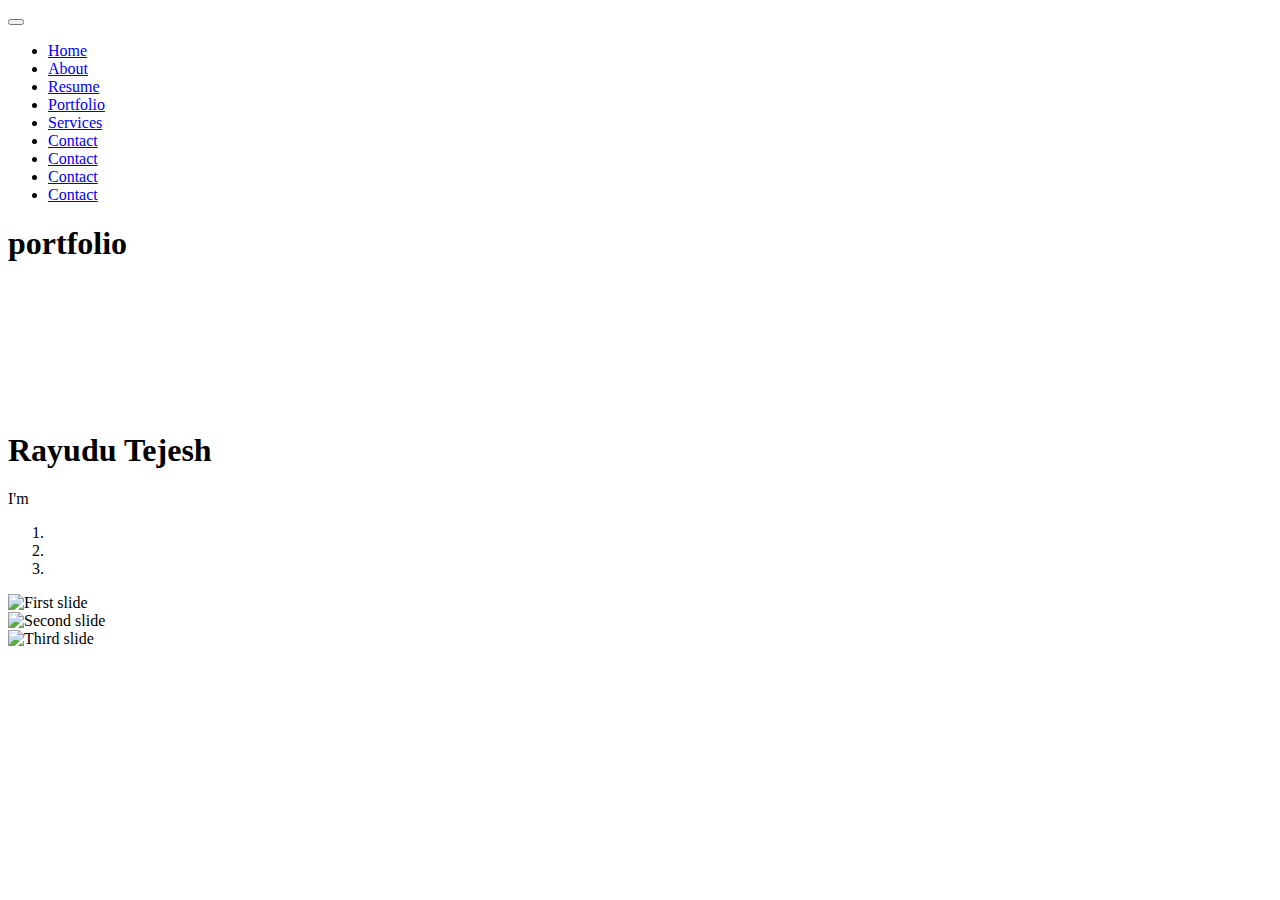
==== index.html @ 9ff46da3 "Update index.html" ====
<!DOCTYPE html>
<html lang="en">

<head>
  <meta charset="utf-8">
  <meta content="width=device-width, initial-scale=1.0" name="viewport">

  <title>MyResume Bootstrap Template - Index</title>
  <meta content="" name="descriptison">
  <meta content="" name="keywords">

  <!-- Favicons -->
  <link href="assets/img/favicon.png" rel="icon">
  <link href="assets/img/apple-touch-icon.png" rel="apple-touch-icon">

  <!-- Google Fonts -->
  <link href="https://fonts.googleapis.com/css?family=Open+Sans:300,300i,400,400i,600,600i,700,700i|Raleway:300,300i,400,400i,500,500i,600,600i,700,700i|Poppins:300,300i,400,400i,500,500i,600,600i,700,700i" rel="stylesheet">

  <!-- Vendor CSS Files -->
  <link href="assets/vendor/bootstrap/css/bootstrap.min.css" rel="stylesheet">
  <link href="assets/vendor/icofont/icofont.min.css" rel="stylesheet">
  <link href="assets/vendor/boxicons/css/boxicons.min.css" rel="stylesheet">
  <link href="assets/vendor/venobox/venobox.css" rel="stylesheet">
  <link href="assets/vendor/owl.carousel/assets/owl.carousel.min.css" rel="stylesheet">
  <link href="assets/vendor/aos/aos.css" rel="stylesheet">
  <link href="https://maxcdn.bootstrapcdn.com/font-awesome/4.7.0/css/font-awesome.min.css" rel="stylesheet">
  <!-- Template Main CSS File -->
  <link href="assets/css/style.css" rel="stylesheet">

  <!-- =======================================================
  * Template Name: MyResume - v2.1.0
  * Template URL: https://bootstrapmade.com/free-html-bootstrap-template-my-resume/
  * Author: BootstrapMade.com
  * License: https://bootstrapmade.com/license/
  ======================================================== -->
</head>

<body>

  <!-- ======= Mobile nav toggle button ======= -->
  <button type="button" class="mobile-nav-toggle d-xl-none"><i class="icofont-navigation-menu"></i></button>

  <!-- ======= Header ======= -->
  <header id="header" class="d-flex flex-column justify-content-center">

    <nav class="nav-menu">
      <ul>
        <li class="active"><a href="#hero"><i class="bx bx-home"></i> <span>Home</span></a></li>
        <li><a href="#about"><i class="bx bx-user"></i> <span>About</span></a></li>
        <li><a href="#resume"><i class="bx bx-file-blank"></i> <span>Resume</span></a></li>
        <li><a href="#portfolio"><i class="bx bx-book-content"></i> <span>Portfolio</span></a></li>
        <li><a href="#services"><i class="bx bx-server"></i> <span>Services</span></a></li>
        <li><a href="#contact"><i class="bx bx-envelope"></i> <span>Contact</span></a></li>
        <li><a href="#contact"><i class="bx bx-envelope"></i> <span>Contact</span></a></li>
        <li><a href="#contact"><i class="bx bx-envelope"></i> <span>Contact</span></a></li>
        <li><a href="#contact"><i class="bx bx-envelope"></i> <span>Contact</span></a></li>
      </ul>
    </nav><!-- .nav-menu -->

  </header><!-- End Header -->
 
  <!-- ======= Hero Section ======= -->
  
  <section id="hero" class="d-flex flex-column justify-content-center">
    <div class="logo"><h1>portfolio</h1></div>
    <div class="container" data-aos="zoom-in" data-aos-delay="100">
      <div class="row">
        <div class="col-lg-6" style="padding-top: 10%;" >    
            <h1>Rayudu Tejesh</h1>
           
              <p>I'm <span class="typed" data-typed-items="engineer, Developer, Freelancer, Photographer"></span></p>
              <div class="social-links">
                <a href="#" class="twitter"><i class="bx bxl-twitter"></i></a>
                <a href="#" class="facebook"><i class="bx bxl-facebook"></i></a>
                <a href="#" class="instagram"><i class="bx bxl-instagram"></i></a>
                <a href="#" class="google-plus"><i class="bx bxl-skype"></i></a>
                <a href="#" class="linkedin"><i class="bx bxl-linkedin"></i></a>
              </div>
            
        </div>
        <div class="col-lg-6">
          <div id="carouselExampleIndicators" class="carousel slide" data-ride="carousel">
            <ol class="carousel-indicators">
              <li data-target="#carouselExampleIndicators" data-slide-to="0" class="active"></li>
              <li data-target="#carouselExampleIndicators" data-slide-to="1"></li>
              <li data-target="#carouselExampleIndicators" data-slide-to="2"></li>
            </ol>
            <div class="carousel-inner">
              <div class="carousel-item active">
                <img class="d-block w-100" src="https://source.unsplash.com/random/800x600" alt="First slide">
              </div>
              <div class="carousel-item">
                <img class="d-block w-100" src="https://source.unsplash.com/random/800x600" alt="Second slide">
              </div>
              <div class="carousel-item">
                <img class="d-block w-100" src="https://source.unsplash.com/random/800x600" alt="Third slide">
              </div>
            </div>
            <a class="carousel-control-prev" href="#carouselExampleIndicators" role="button" data-slide="prev">
              <span class="carousel-control-prev-icon" aria-hidden="true"></span>
              <span class="sr-only">Previous</span>
            </a>
            <a class="carousel-control-next" href="#carouselExampleIndicators" role="button" data-slide="next">
              <span class="carousel-control-next-icon" aria-hidden="true"></span>
              <span class="sr-only">Next</span>
            </a>
          </div>

        </div>
      </div>
      </div>
  </section><!-- End Hero -->

 

  <a href="#" class="back-to-top"><i class="bx bx-up-arrow-alt"></i></a>
  <div id="preloader"></div>

  <!-- Vendor JS Files -->
  <script src="assets/vendor/jquery/jquery.min.js"></script>
  <script src="assets/vendor/bootstrap/js/bootstrap.bundle.min.js"></script>
  <script src="assets/vendor/jquery.easing/jquery.easing.min.js"></script>
  <script src="assets/vendor/php-email-form/validate.js"></script>
  <script src="assets/vendor/waypoints/jquery.waypoints.min.js"></script>
  <script src="assets/vendor/counterup/counterup.min.js"></script>
  <script src="assets/vendor/isotope-layout/isotope.pkgd.min.js"></script>
  <script src="assets/vendor/venobox/venobox.min.js"></script>
  <script src="assets/vendor/owl.carousel/owl.carousel.min.js"></script>
  <script src="assets/vendor/typed.js/typed.min.js"></script>
  <script src="assets/vendor/aos/aos.js"></script>


          <!-- Include Multislider -->
          <script src="assets/js/multislider.min.js"></script>
          
            <!-- Template Main JS File -->
            <script src="assets/js/main.js"></script>

</body>

</html>
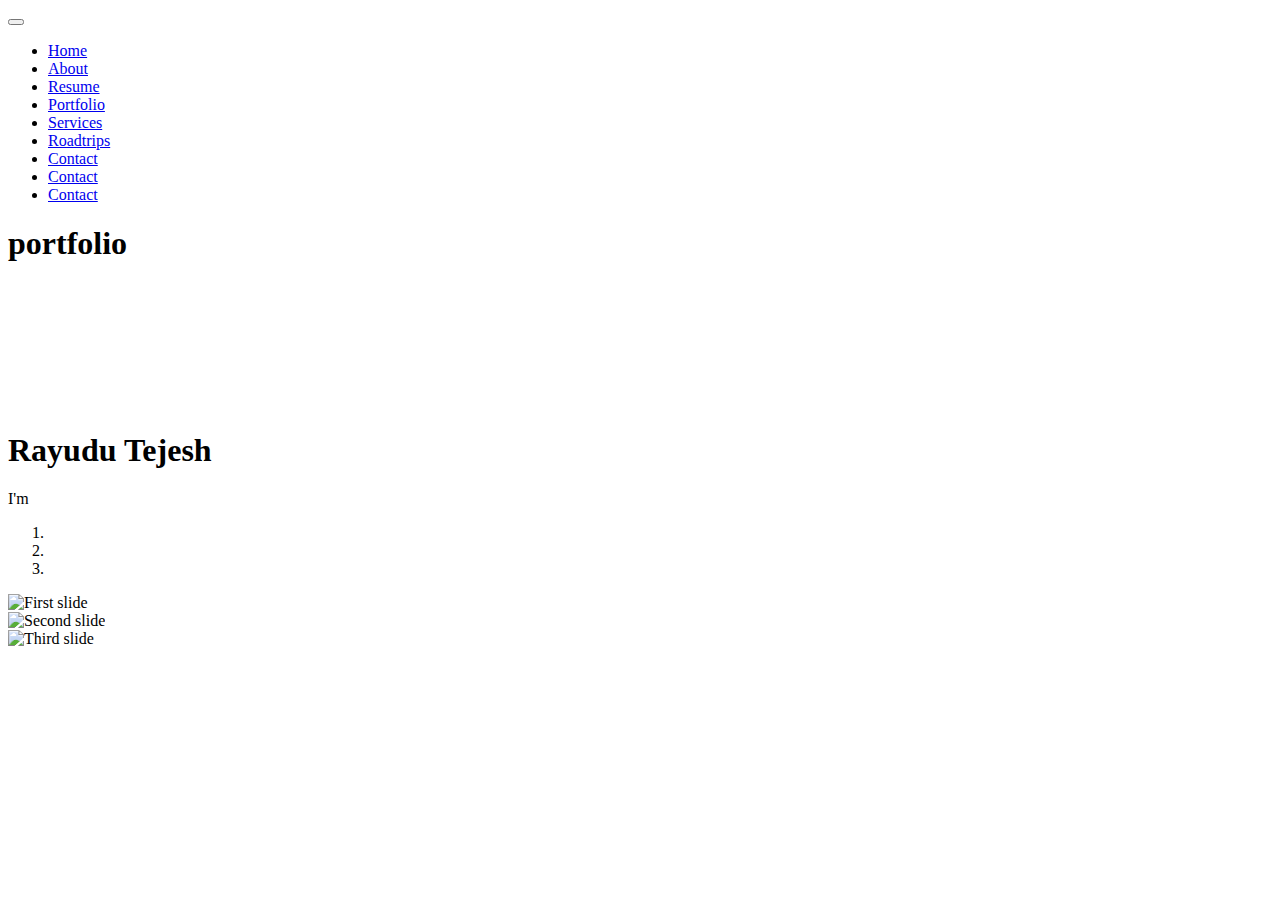
==== commit 3c810fd9: "Update index.html" ====
--- a/index.html
+++ b/index.html
@@ -5,7 +5,7 @@
   <meta charset="utf-8">
   <meta content="width=device-width, initial-scale=1.0" name="viewport">
 
-  <title>MyResume Bootstrap Template - Index</title>
+  <title>Myportfolio - Index</title>
   <meta content="" name="descriptison">
   <meta content="" name="keywords">
 
@@ -26,7 +26,7 @@
   <link href="https://maxcdn.bootstrapcdn.com/font-awesome/4.7.0/css/font-awesome.min.css" rel="stylesheet">
   <!-- Template Main CSS File -->
   <link href="assets/css/style.css" rel="stylesheet">
-
+<link href="assets/css/rt2.css" rel="stylesheet">
   <!-- =======================================================
   * Template Name: MyResume - v2.1.0
   * Template URL: https://bootstrapmade.com/free-html-bootstrap-template-my-resume/
@@ -50,7 +50,7 @@
         <li><a href="#resume"><i class="bx bx-file-blank"></i> <span>Resume</span></a></li>
         <li><a href="#portfolio"><i class="bx bx-book-content"></i> <span>Portfolio</span></a></li>
         <li><a href="#services"><i class="bx bx-server"></i> <span>Services</span></a></li>
-        <li><a href="#contact"><i class="bx bx-envelope"></i> <span>Contact</span></a></li>
+        <li><a href="rt2.html"><i class="bx bx-car"></i> <span>Roadtrips</span></a></li>
         <li><a href="#contact"><i class="bx bx-envelope"></i> <span>Contact</span></a></li>
         <li><a href="#contact"><i class="bx bx-envelope"></i> <span>Contact</span></a></li>
         <li><a href="#contact"><i class="bx bx-envelope"></i> <span>Contact</span></a></li>
@@ -135,6 +135,7 @@
           
             <!-- Template Main JS File -->
             <script src="assets/js/main.js"></script>
+            <script src="assets/js/rt2.js"></script>
 
 </body>
 
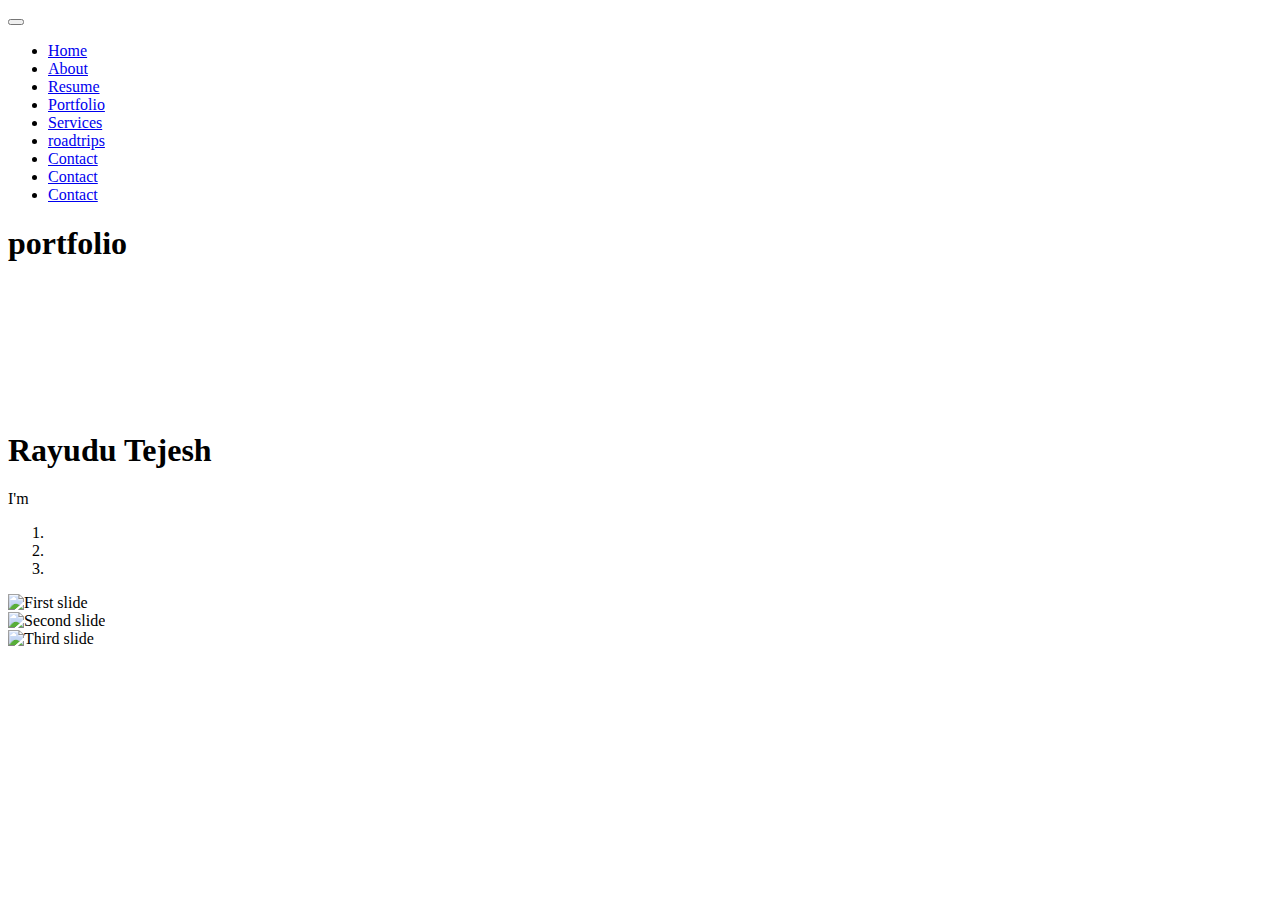
==== commit 49dd5142: "Update index.html" ====
--- a/index.html
+++ b/index.html
@@ -5,7 +5,7 @@
   <meta charset="utf-8">
   <meta content="width=device-width, initial-scale=1.0" name="viewport">
 
-  <title>Myportfolio - Index</title>
+  <title>MyResume Bootstrap Template - Index</title>
   <meta content="" name="descriptison">
   <meta content="" name="keywords">
 
@@ -26,7 +26,7 @@
   <link href="https://maxcdn.bootstrapcdn.com/font-awesome/4.7.0/css/font-awesome.min.css" rel="stylesheet">
   <!-- Template Main CSS File -->
   <link href="assets/css/style.css" rel="stylesheet">
-<link href="assets/css/rt2.css" rel="stylesheet">
+
   <!-- =======================================================
   * Template Name: MyResume - v2.1.0
   * Template URL: https://bootstrapmade.com/free-html-bootstrap-template-my-resume/
@@ -50,7 +50,7 @@
         <li><a href="#resume"><i class="bx bx-file-blank"></i> <span>Resume</span></a></li>
         <li><a href="#portfolio"><i class="bx bx-book-content"></i> <span>Portfolio</span></a></li>
         <li><a href="#services"><i class="bx bx-server"></i> <span>Services</span></a></li>
-        <li><a href="rt2.html"><i class="bx bx-car"></i> <span>Roadtrips</span></a></li>
+        <li><a href="rt2.html"><i class="bx bx-car"></i> <span>roadtrips</span></a></li>
         <li><a href="#contact"><i class="bx bx-envelope"></i> <span>Contact</span></a></li>
         <li><a href="#contact"><i class="bx bx-envelope"></i> <span>Contact</span></a></li>
         <li><a href="#contact"><i class="bx bx-envelope"></i> <span>Contact</span></a></li>
@@ -111,8 +111,6 @@
       </div>
   </section><!-- End Hero -->
 
- 
-
   <a href="#" class="back-to-top"><i class="bx bx-up-arrow-alt"></i></a>
   <div id="preloader"></div>
 
@@ -135,7 +133,6 @@
           
             <!-- Template Main JS File -->
             <script src="assets/js/main.js"></script>
-            <script src="assets/js/rt2.js"></script>
 
 </body>
 
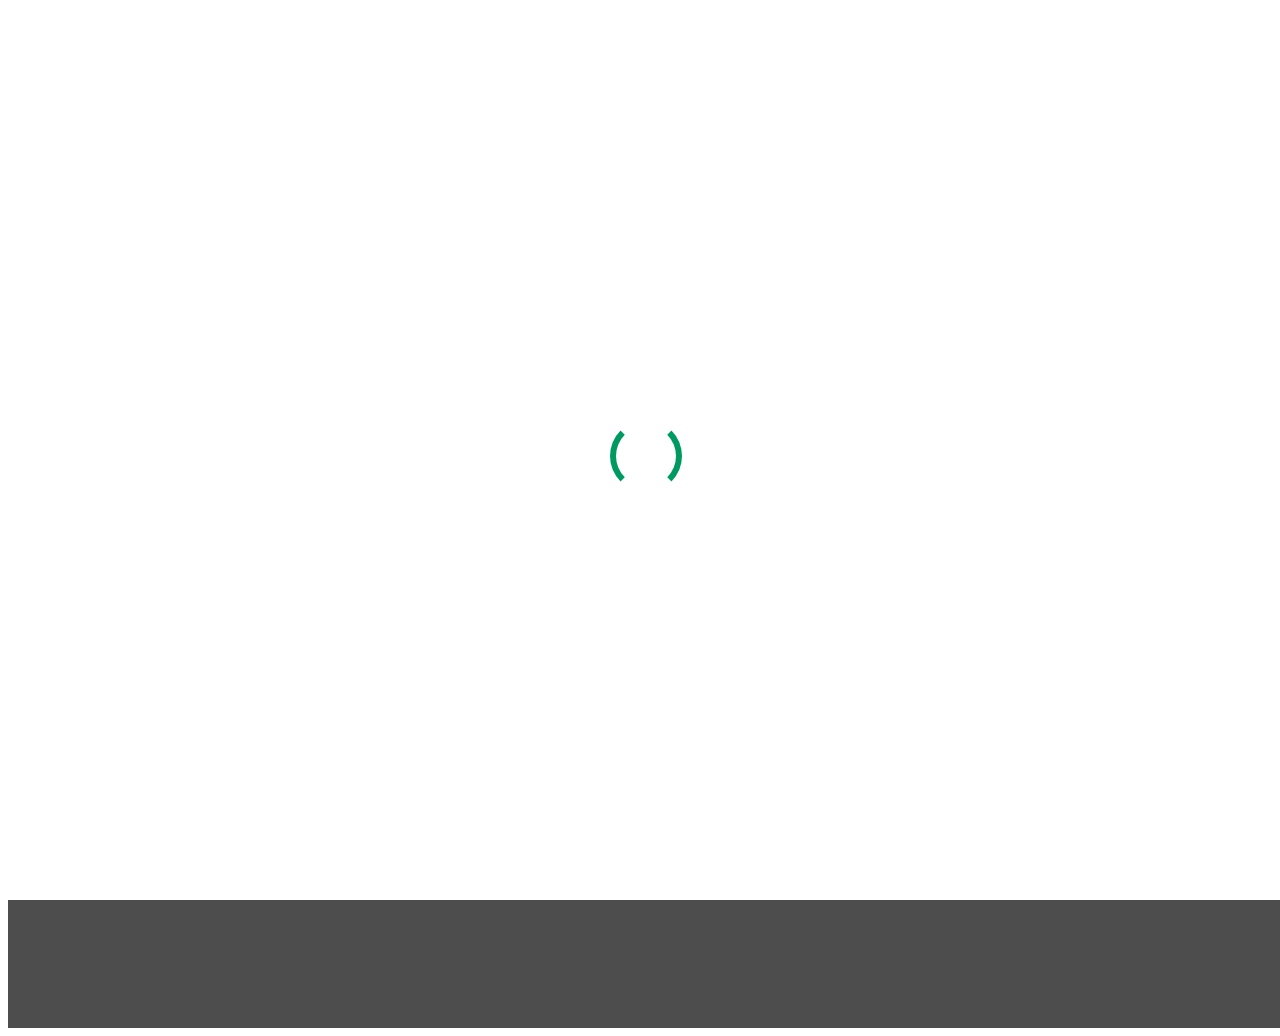
==== commit 9387e426: "Update index.html" ====
--- a/index.html
+++ b/index.html
@@ -61,14 +61,14 @@
  
   <!-- ======= Hero Section ======= -->
   
-  <section id="hero" class="d-flex flex-column justify-content-center">
+  <section id="hero"  style=" background: url(portfolio.jpg);background-size: cover; background-position: center;"class="d-flex flex-column justify-content-center">
     <div class="logo"><h1>portfolio</h1></div>
     <div class="container" data-aos="zoom-in" data-aos-delay="100">
       <div class="row">
         <div class="col-lg-6" style="padding-top: 10%;" >    
             <h1>Rayudu Tejesh</h1>
            
-              <p>I'm <span class="typed" data-typed-items="engineer, Developer, Freelancer, Photographer"></span></p>
+              <p>I'm <span class="typed" data-typed-items="Engineer, Developer, Freelancer"></span></p>
               <div class="social-links">
                 <a href="#" class="twitter"><i class="bx bxl-twitter"></i></a>
                 <a href="#" class="facebook"><i class="bx bxl-facebook"></i></a>
--- a/assets/css/style.css
+++ b/assets/css/style.css
@@ -0,0 +1,1301 @@
+/**
+* Template Name: MyResume - v2.1.0
+* Template URL: https://bootstrapmade.com/free-html-bootstrap-template-my-resume/
+* Author: BootstrapMade.com
+* License: https://bootstrapmade.com/license/
+*/
+
+/*--------------------------------------------------------------
+# General
+--------------------------------------------------------------*/
+
+body {
+  font-family: "Open Sans", sans-serif;
+  color: #272829;
+}
+
+a {
+  color: #009961;
+}
+
+a:hover {
+  color: #067ded;
+  text-decoration: none;
+}
+
+h1, h2, h3, h4, h5, h6 {
+  font-family: "Raleway", sans-serif;
+}
+
+/*--------------------------------------------------------------
+# Back to top button
+--------------------------------------------------------------*/
+.back-to-top {
+  position: fixed;
+  display: none;
+  width: 40px;
+  height: 40px;
+  border-radius: 50px;
+  right: 15px;
+  bottom: 15px;
+  background: #009961;
+  color: #fff;
+  transition: display 0.5s ease-in-out;
+  z-index: 99999;
+}
+
+.back-to-top i {
+  font-size: 24px;
+  position: absolute;
+  top: 7px;
+  left: 8px;
+}
+
+.back-to-top:hover {
+  color: #fff;
+  background: #0678e3;
+  transition: background 0.2s ease-in-out;
+}
+
+/*--------------------------------------------------------------
+# Preloader
+--------------------------------------------------------------*/
+#preloader {
+  position: fixed;
+  top: 0;
+  left: 0;
+  right: 0;
+  bottom: 0;
+  z-index: 9999;
+  overflow: hidden;
+  background: #fff;
+}
+
+#preloader:before {
+  content: "";
+  position: fixed;
+  top: calc(50% - 30px);
+  left: calc(50% - 30px);
+  border: 6px solid #009961;
+  border-top-color: #fff;
+  border-bottom-color: #fff;
+  border-radius: 50%;
+  width: 60px;
+  height: 60px;
+  -webkit-animation: animate-preloader 1s linear infinite;
+  animation: animate-preloader 1s linear infinite;
+}
+
+@-webkit-keyframes animate-preloader {
+  0% {
+    transform: rotate(0deg);
+  }
+  100% {
+    transform: rotate(360deg);
+  }
+}
+
+@keyframes animate-preloader {
+  0% {
+    transform: rotate(0deg);
+  }
+  100% {
+    transform: rotate(360deg);
+  }
+}
+
+/*--------------------------------------------------------------
+# Disable aos animation delay on mobile devices
+--------------------------------------------------------------*/
+@media screen and (max-width: 768px) {
+  [data-aos-delay] {
+    transition-delay: 0 !important;
+  }
+}
+
+/*--------------------------------------------------------------
+# Header
+--------------------------------------------------------------*/
+#header {
+  position: fixed;
+  top: 0;
+  left: 0;
+  bottom: 0;
+  z-index: 9997;
+  transition: all 0.5s;
+  padding: 15px;
+  overflow-y: auto;
+
+}
+
+@media (max-width: 992px) {
+  #header {
+    width: 300px;
+    background: #fff;
+    border-right: 1px solid #e6e9ec;
+    left: -300px;
+  }
+}
+
+@media (min-width: 992px) {
+  #main {
+    margin-left: 100px;
+  }
+}
+
+/*--------------------------------------------------------------
+# Navigation Menu
+--------------------------------------------------------------*/
+/* Desktop Navigation */
+.nav-menu * {
+  margin: 0;
+  padding: 0;
+  list-style: none;
+}
+
+.nav-menu > ul > li {
+  position: relative;
+  white-space: nowrap;
+}
+
+.nav-menu a {
+  display: flex;
+  align-items: center;
+  color: #45505b;
+  padding: 10px 18px;
+  margin-bottom: 8px;
+  transition: 0.3s;
+  font-size: 15px;
+  border-radius: 50px;
+  background: #f2f3f5;
+  height: 40px;
+  width: 100%;
+  overflow: hidden;
+  transition: 0.3s;
+}
+
+.nav-menu a i {
+  font-size: 20px;
+}
+
+.nav-menu a span {
+  padding: 0 5px 0 7px;
+  color: #45505b;
+}
+
+@media (min-width: 992px) {
+  .nav-menu a {
+    width: 56px;
+  }
+  .nav-menu a span {
+    display: none;
+    color: #fff;
+  }
+}
+
+.nav-menu a:hover, .nav-menu .active > a, .nav-menu li:hover > a {
+  color: #fff;
+  background: #009961;
+  z-index: 100;
+}
+
+.nav-menu a:hover span, .nav-menu .active > a span, .nav-menu li:hover > a span {
+  color: #fff;
+  z-index: 100;
+}
+
+.nav-menu a:hover, .nav-menu li:hover > a {
+  width: 100%;
+  color: #fff;
+  z-index: 100;
+}
+
+.nav-menu a:hover span, .nav-menu li:hover > a span {
+  display: block;
+  z-index: 100;
+}
+
+/* Mobile Navigation */
+.mobile-nav-toggle {
+  position: fixed;
+  right: 15px;
+  top: 15px;
+  z-index: 9998;
+  border: 0;
+  background: none;
+  font-size: 24px;
+  transition: all 0.4s;
+  outline: none !important;
+  line-height: 1;
+  cursor: pointer;
+  text-align: right;
+}
+
+.mobile-nav-toggle i {
+  color: #45505b;
+}
+
+.mobile-nav-active {
+  overflow: hidden;
+}
+
+.mobile-nav-active #header {
+  left: 0;
+}
+
+.mobile-nav-active .mobile-nav-toggle i {
+  color: #009961;
+}
+
+/*--------------------------------------------------------------
+# Hero Section
+--------------------------------------------------------------*/
+#hero {
+  width: 100%;
+  height: 100vh;
+  background-color: #fff;
+  justify-content: center;
+  
+  background-size: cover;
+  position: relative;
+}
+#hero .col{
+  padding: 17%;
+}
+@media (min-width: 992px) {
+  #hero {
+    padding-left: 160px;
+  }
+}
+
+#hero:before {
+  content: "";
+  background-image: linear-gradient(to right , rgba(0, 0, 0, 0.699), rgba(0, 0, 0, 0.699));
+  background-size: cover;
+  position: absolute;
+
+  bottom: 0;
+  top: 0;
+  left: 0;
+  right: 0;
+}
+
+#hero h1 {
+  margin: 0;
+  font-size: 64px;
+  font-weight: 700;
+  line-height: 56px;
+  color: #ffffff;
+}
+
+#hero p {
+  color: #ffffff;
+  margin: 15px 0 0 0;
+  font-size: 26px;
+  font-family: "Poppins", sans-serif;
+}
+
+#hero p span {
+  color: #009961;
+  letter-spacing: 1px;
+}
+
+#hero .social-links {
+  margin-top: 30px;
+}
+
+#hero .social-links a {
+  font-size: 24px;
+  display: inline-block;
+  color: #ffffff;
+  line-height: 1;
+  margin-right: 20px;
+  transition: 0.3s;
+}
+
+#hero .social-links a:hover {
+  color: #009961;
+}
+
+@media (max-width: 992px) {
+  #hero {
+    text-align: center;
+  }
+  #hero h1 {
+    font-size: 32px;
+    line-height: 36px;
+  }
+  #hero p {
+    margin-top: 10px;
+    font-size: 20px;
+    line-height: 24px;
+  }
+}
+
+/*--------------------------------------------------------------
+# Sections General
+--------------------------------------------------------------*/
+section {
+  padding: 60px 0;
+  overflow: hidden;
+}
+
+.section-title {
+  text-align: center;
+  padding-bottom: 30px;
+}
+
+.section-title h2 {
+  font-size: 32px;
+  font-weight: bold;
+  text-transform: uppercase;
+  margin-bottom: 20px;
+  padding-bottom: 20px;
+  position: relative;
+  color: #45505b;
+}
+
+.section-title h2::before {
+  content: '';
+  position: absolute;
+  display: block;
+  width: 120px;
+  height: 1px;
+  background: #ddd;
+  bottom: 1px;
+  left: calc(50% - 60px);
+}
+
+.section-title h2::after {
+  content: '';
+  position: absolute;
+  display: block;
+  width: 40px;
+  height: 3px;
+  background: #009961;
+  bottom: 0;
+  left: calc(50% - 20px);
+}
+
+.section-title p {
+  margin-bottom: 0;
+}
+
+/*--------------------------------------------------------------
+# About
+--------------------------------------------------------------*/
+.about .content h3 {
+  font-weight: 700;
+  font-size: 26px;
+  color: #728394;
+}
+
+.about .content ul {
+  list-style: none;
+  padding: 0;
+}
+
+.about .content ul li {
+  padding-bottom: 10px;
+}
+
+.about .content ul i {
+  font-size: 20px;
+  padding-right: 2px;
+  color: #009961;
+}
+
+.about .content p:last-child {
+  margin-bottom: 0;
+}
+
+/*--------------------------------------------------------------
+# Facts
+--------------------------------------------------------------*/
+.facts .count-box {
+  padding: 30px 30px 25px 30px;
+  margin-top: 30px;
+  width: 100%;
+  position: relative;
+  text-align: center;
+  background: #fff;
+}
+
+.facts .count-box i {
+  position: absolute;
+  top: -25px;
+  left: 50%;
+  transform: translateX(-50%);
+  font-size: 24px;
+  background: #009961;
+  padding: 12px;
+  color: #fff;
+  border-radius: 50px;
+}
+
+.facts .count-box span {
+  font-size: 36px;
+  display: block;
+  font-weight: 600;
+  color: #011426;
+}
+
+.facts .count-box p {
+  padding: 0;
+  margin: 0;
+  font-family: "Raleway", sans-serif;
+  font-size: 14px;
+}
+
+/*--------------------------------------------------------------
+# Akills
+--------------------------------------------------------------*/
+.skills .progress {
+  height: 50px;
+  display: block;
+  background: none;
+}
+
+.skills .progress .skill {
+  padding: 10px 0;
+  margin: 0 0 6px 0;
+  text-transform: uppercase;
+  display: block;
+  font-weight: 600;
+  font-family: "Poppins", sans-serif;
+  color: #45505b;
+}
+
+.skills .progress .skill .val {
+  float: right;
+  font-style: normal;
+}
+
+.skills .progress-bar-wrap {
+  background: #f2f3f5;
+}
+
+.skills .progress-bar {
+  width: 1px;
+  height: 10px;
+  transition: .9s;
+  background-color: #009961;
+}
+
+/*--------------------------------------------------------------
+# Resume
+--------------------------------------------------------------*/
+.resume .resume-title {
+  font-size: 26px;
+  font-weight: 700;
+  margin-top: 20px;
+  margin-bottom: 20px;
+  color: #45505b;
+}
+
+.resume .resume-item {
+  padding: 0 0 20px 20px;
+  margin-top: -2px;
+  border-left: 2px solid #009961;
+  position: relative;
+}
+
+.resume .resume-item h4 {
+  line-height: 18px;
+  font-size: 18px;
+  font-weight: 600;
+  text-transform: uppercase;
+  font-family: "Poppins", sans-serif;
+  color: #009961;
+  margin-bottom: 10px;
+}
+
+.resume .resume-item h5 {
+  font-size: 16px;
+  background: #f7f8f9;
+  padding: 5px 15px;
+  display: inline-block;
+  font-weight: 600;
+  margin-bottom: 10px;
+}
+
+.resume .resume-item ul {
+  padding-left: 20px;
+}
+
+.resume .resume-item ul li {
+  padding-bottom: 10px;
+}
+
+.resume .resume-item:last-child {
+  padding-bottom: 0;
+}
+
+.resume .resume-item::before {
+  content: "";
+  position: absolute;
+  width: 16px;
+  height: 16px;
+  border-radius: 50px;
+  left: -9px;
+  top: 0;
+  background: #fff;
+  border: 2px solid #009961;
+}
+
+/*--------------------------------------------------------------
+# Portfolio
+--------------------------------------------------------------*/
+.portfolio .portfolio-item {
+  margin-bottom: 30px;
+}
+
+.portfolio #portfolio-flters {
+  padding: 0;
+  margin: 0 auto 25px auto;
+  list-style: none;
+  text-align: center;
+  background: #fff;
+  border-radius: 50px;
+  padding: 2px 15px;
+}
+
+.portfolio #portfolio-flters li {
+  cursor: pointer;
+  display: inline-block;
+  padding: 10px 15px;
+  font-size: 14px;
+  font-weight: 600;
+  line-height: 1;
+  text-transform: uppercase;
+  color: #272829;
+  margin-bottom: 5px;
+  transition: all 0.3s ease-in-out;
+}
+
+.portfolio #portfolio-flters li:hover, .portfolio #portfolio-flters li.filter-active {
+  color: #009961;
+}
+
+.portfolio #portfolio-flters li:last-child {
+  margin-right: 0;
+}
+
+.portfolio .portfolio-wrap {
+  transition: 0.3s;
+  position: relative;
+  overflow: hidden;
+  z-index: 1;
+  background: rgba(69, 80, 91, 0.8);
+}
+
+.portfolio .portfolio-wrap::before {
+  content: "";
+  background: rgba(255, 255, 255, 0.7);
+  position: absolute;
+  left: 30px;
+  right: 30px;
+  top: 30px;
+  bottom: 30px;
+  transition: all ease-in-out 0.3s;
+  z-index: 2;
+  opacity: 0;
+}
+
+.portfolio .portfolio-wrap .portfolio-info {
+  opacity: 0;
+  position: absolute;
+  top: 0;
+  left: 0;
+  right: 0;
+  bottom: 0;
+  text-align: center;
+  z-index: 3;
+  transition: all ease-in-out 0.3s;
+  display: flex;
+  flex-direction: column;
+  justify-content: center;
+  align-items: center;
+}
+
+.portfolio .portfolio-wrap .portfolio-info::before {
+  display: block;
+  content: "";
+  width: 48px;
+  height: 48px;
+  position: absolute;
+  top: 35px;
+  left: 35px;
+  border-top: 3px solid #d7dce1;
+  border-left: 3px solid #d7dce1;
+  transition: all 0.5s ease 0s;
+  z-index: 9994;
+}
+
+.portfolio .portfolio-wrap .portfolio-info::after {
+  display: block;
+  content: "";
+  width: 48px;
+  height: 48px;
+  position: absolute;
+  bottom: 35px;
+  right: 35px;
+  border-bottom: 3px solid #d7dce1;
+  border-right: 3px solid #d7dce1;
+  transition: all 0.5s ease 0s;
+  z-index: 9994;
+}
+
+.portfolio .portfolio-wrap .portfolio-info h4 {
+  font-size: 20px;
+  color: #45505b;
+  font-weight: 600;
+}
+
+.portfolio .portfolio-wrap .portfolio-info p {
+  color: #45505b;
+  font-size: 14px;
+  text-transform: uppercase;
+  padding: 0;
+  margin: 0;
+}
+
+.portfolio .portfolio-wrap .portfolio-links {
+  text-align: center;
+  z-index: 4;
+}
+
+.portfolio .portfolio-wrap .portfolio-links a {
+  color: #45505b;
+  margin: 0 2px;
+  font-size: 28px;
+  display: inline-block;
+  transition: 0.3s;
+}
+
+.portfolio .portfolio-wrap .portfolio-links a:hover {
+  color: #148af9;
+}
+
+.portfolio .portfolio-wrap:hover::before {
+  top: 0;
+  left: 0;
+  right: 0;
+  bottom: 0;
+  opacity: 1;
+}
+
+.portfolio .portfolio-wrap:hover .portfolio-info {
+  opacity: 1;
+}
+
+.portfolio .portfolio-wrap:hover .portfolio-info::before {
+  top: 15px;
+  left: 15px;
+}
+
+.portfolio .portfolio-wrap:hover .portfolio-info::after {
+  bottom: 15px;
+  right: 15px;
+}
+
+/*--------------------------------------------------------------
+# Services
+--------------------------------------------------------------*/
+.services .icon-box {
+  text-align: center;
+  padding: 70px 20px 80px 20px;
+  transition: all ease-in-out 0.3s;
+  background: #fff;
+  box-shadow: 0px 5px 90px 0px rgba(110, 123, 131, 0.05);
+}
+
+.services .icon-box .icon {
+  margin: 0 auto;
+  width: 100px;
+  height: 100px;
+  display: flex;
+  align-items: center;
+  justify-content: center;
+  transition: ease-in-out 0.3s;
+  position: relative;
+}
+
+.services .icon-box .icon i {
+  font-size: 36px;
+  transition: 0.5s;
+  position: relative;
+}
+
+.services .icon-box .icon svg {
+  position: absolute;
+  top: 0;
+  left: 0;
+}
+
+.services .icon-box .icon svg path {
+  transition: 0.5s;
+  fill: #f5f5f5;
+}
+
+.services .icon-box h4 {
+  font-weight: 600;
+  margin: 10px 0 15px 0;
+  font-size: 22px;
+}
+
+.services .icon-box h4 a {
+  color: #45505b;
+  transition: ease-in-out 0.3s;
+}
+
+.services .icon-box p {
+  line-height: 24px;
+  font-size: 14px;
+  margin-bottom: 0;
+}
+
+.services .icon-box:hover {
+  border-color: #fff;
+  box-shadow: 0px 0 35px 0 rgba(0, 0, 0, 0.08);
+}
+
+.services .iconbox-blue i {
+  color: #47aeff;
+}
+
+.services .iconbox-blue:hover .icon i {
+  color: #fff;
+}
+
+.services .iconbox-blue:hover .icon path {
+  fill: #47aeff;
+}
+
+.services .iconbox-orange i {
+  color: #ffa76e;
+}
+
+.services .iconbox-orange:hover .icon i {
+  color: #fff;
+}
+
+.services .iconbox-orange:hover .icon path {
+  fill: #ffa76e;
+}
+
+.services .iconbox-pink i {
+  color: #e80368;
+}
+
+.services .iconbox-pink:hover .icon i {
+  color: #fff;
+}
+
+.services .iconbox-pink:hover .icon path {
+  fill: #e80368;
+}
+
+.services .iconbox-yellow i {
+  color: #ffbb2c;
+}
+
+.services .iconbox-yellow:hover .icon i {
+  color: #fff;
+}
+
+.services .iconbox-yellow:hover .icon path {
+  fill: #ffbb2c;
+}
+
+.services .iconbox-red i {
+  color: #ff5828;
+}
+
+.services .iconbox-red:hover .icon i {
+  color: #fff;
+}
+
+.services .iconbox-red:hover .icon path {
+  fill: #ff5828;
+}
+
+.services .iconbox-teal i {
+  color: #11dbcf;
+}
+
+.services .iconbox-teal:hover .icon i {
+  color: #fff;
+}
+
+.services .iconbox-teal:hover .icon path {
+  fill: #11dbcf;
+}
+
+/*--------------------------------------------------------------
+# Testimonials
+--------------------------------------------------------------*/
+.testimonials .section-header {
+  margin-bottom: 40px;
+}
+
+.testimonials .testimonial-item {
+  text-align: center;
+}
+
+.testimonials .testimonial-item .testimonial-img {
+  width: 120px;
+  border-radius: 50%;
+  border: 4px solid #fff;
+  margin: 0 auto;
+}
+
+.testimonials .testimonial-item h3 {
+  font-size: 20px;
+  font-weight: bold;
+  margin: 10px 0 5px 0;
+  color: #111;
+}
+
+.testimonials .testimonial-item h4 {
+  font-size: 14px;
+  color: #999;
+  margin: 0 0 15px 0;
+}
+
+.testimonials .testimonial-item .quote-icon-left, .testimonials .testimonial-item .quote-icon-right {
+  color: #90c8fc;
+  font-size: 26px;
+}
+
+.testimonials .testimonial-item .quote-icon-left {
+  display: inline-block;
+  left: -5px;
+  position: relative;
+}
+
+.testimonials .testimonial-item .quote-icon-right {
+  display: inline-block;
+  right: -5px;
+  position: relative;
+  top: 10px;
+}
+
+.testimonials .testimonial-item p {
+  font-style: italic;
+  margin: 0 auto 15px auto;
+}
+
+.testimonials .owl-nav, .testimonials .owl-dots {
+  margin-top: 5px;
+  text-align: center;
+}
+
+.testimonials .owl-dot {
+  display: inline-block;
+  margin: 0 5px;
+  width: 12px;
+  height: 12px;
+  border-radius: 50%;
+  background-color: #ddd !important;
+}
+
+.testimonials .owl-dot.active {
+  background-color: #009961 !important;
+}
+
+@media (min-width: 992px) {
+  .testimonials .testimonial-item p {
+    width: 80%;
+  }
+}
+
+/*--------------------------------------------------------------
+# Contact
+--------------------------------------------------------------*/
+.contact .info {
+  width: 100%;
+  background: #fff;
+}
+
+.contact .info i {
+  font-size: 20px;
+  color: #009961;
+  float: left;
+  width: 44px;
+  height: 44px;
+  background: #eef7ff;
+  display: flex;
+  justify-content: center;
+  align-items: center;
+  border-radius: 50px;
+  transition: all 0.3s ease-in-out;
+}
+
+.contact .info h4 {
+  padding: 0 0 0 60px;
+  font-size: 22px;
+  font-weight: 600;
+  margin-bottom: 5px;
+  color: #45505b;
+}
+
+.contact .info p {
+  padding: 0 0 0 60px;
+  margin-bottom: 0;
+  font-size: 14px;
+  color: #728394;
+}
+
+.contact .info .email, .contact .info .phone {
+  margin-top: 40px;
+}
+
+.contact .info .email:hover i, .contact .info .address:hover i, .contact .info .phone:hover i {
+  background: #009961;
+  color: #fff;
+}
+
+.contact .php-email-form {
+  width: 100%;
+  background: #fff;
+}
+
+.contact .php-email-form .form-group {
+  padding-bottom: 8px;
+}
+
+.contact .php-email-form .validate {
+  display: none;
+  color: red;
+  margin: 0 0 15px 0;
+  font-weight: 400;
+  font-size: 13px;
+}
+
+.contact .php-email-form .error-message {
+  display: none;
+  color: #fff;
+  background: #ed3c0d;
+  text-align: left;
+  padding: 15px;
+  font-weight: 600;
+}
+
+.contact .php-email-form .error-message br + br {
+  margin-top: 25px;
+}
+
+.contact .php-email-form .sent-message {
+  display: none;
+  color: #fff;
+  background: #18d26e;
+  text-align: center;
+  padding: 15px;
+  font-weight: 600;
+}
+
+.contact .php-email-form .loading {
+  display: none;
+  background: #fff;
+  text-align: center;
+  padding: 15px;
+}
+
+.contact .php-email-form .loading:before {
+  content: "";
+  display: inline-block;
+  border-radius: 50%;
+  width: 24px;
+  height: 24px;
+  margin: 0 10px -6px 0;
+  border: 3px solid #18d26e;
+  border-top-color: #eee;
+  -webkit-animation: animate-loading 1s linear infinite;
+  animation: animate-loading 1s linear infinite;
+}
+
+.contact .php-email-form input, .contact .php-email-form textarea {
+  border-radius: 4px;
+  box-shadow: none;
+  font-size: 14px;
+}
+
+.contact .php-email-form input {
+  height: 44px;
+}
+
+.contact .php-email-form textarea {
+  padding: 10px 12px;
+}
+
+.contact .php-email-form button[type="submit"] {
+  background: #009961;
+  border: 0;
+  padding: 10px 35px;
+  color: #fff;
+  transition: 0.4s;
+  border-radius: 50px;
+}
+
+.contact .php-email-form button[type="submit"]:hover {
+  background: #0678e3;
+}
+
+@-webkit-keyframes animate-loading {
+  0% {
+    transform: rotate(0deg);
+  }
+  100% {
+    transform: rotate(360deg);
+  }
+}
+
+@keyframes animate-loading {
+  0% {
+    transform: rotate(0deg);
+  }
+  100% {
+    transform: rotate(360deg);
+  }
+}
+
+/*--------------------------------------------------------------
+# Portfolio Details
+--------------------------------------------------------------*/
+.portfolio-details {
+  padding: 40px 0;
+}
+
+.portfolio-details .portfolio-title {
+  font-size: 26px;
+  font-weight: 700;
+  margin-bottom: 20px;
+}
+
+.portfolio-details .portfolio-details-carousel .owl-nav, .portfolio-details .portfolio-details-carousel .owl-dots {
+  margin-top: 5px;
+  text-align: center;
+}
+
+.portfolio-details .portfolio-details-carousel .owl-dot {
+  display: inline-block;
+  margin: 0 5px;
+  width: 12px;
+  height: 12px;
+  border-radius: 50%;
+  background-color: #ddd !important;
+}
+
+.portfolio-details .portfolio-details-carousel .owl-dot.active {
+  background-color: #009961 !important;
+}
+
+.portfolio-details .portfolio-info {
+  padding-top: 45px;
+}
+
+.portfolio-details .portfolio-info h3 {
+  font-size: 22px;
+  font-weight: 400;
+  margin-bottom: 20px;
+}
+
+.portfolio-details .portfolio-info ul {
+  list-style: none;
+  padding: 0;
+  font-size: 15px;
+}
+
+.portfolio-details .portfolio-info ul li + li {
+  margin-top: 10px;
+}
+
+.portfolio-details .portfolio-info p {
+  font-size: 15px;
+  padding: 15px 0 0 0;
+}
+
+@media (max-width: 992px) {
+  .portfolio-details .portfolio-info {
+    padding-top: 20px;
+  }
+}
+
+/*--------------------------------------------------------------
+# Footer
+--------------------------------------------------------------*/
+#footer {
+  background: #f7f8f9;
+  color: #45505b;
+  font-size: 14px;
+  text-align: center;
+  padding: 30px 0;
+}
+
+#footer h3 {
+  font-size: 36px;
+  font-weight: 700;
+  position: relative;
+  font-family: "Poppins", sans-serif;
+  padding: 0;
+  margin: 0 0 15px 0;
+}
+
+#footer p {
+  font-size: 15;
+  font-style: italic;
+  padding: 0;
+  margin: 0 0 40px 0;
+}
+
+#footer .social-links {
+  margin: 0 0 40px 0;
+}
+
+#footer .social-links a {
+  font-size: 18px;
+  display: inline-block;
+  background: #009961;
+  color: #fff;
+  line-height: 1;
+  padding: 8px 0;
+  margin-right: 4px;
+  border-radius: 50%;
+  text-align: center;
+  width: 36px;
+  height: 36px;
+  transition: 0.3s;
+}
+
+#footer .social-links a:hover {
+  background: #0678e3;
+  color: #fff;
+  text-decoration: none;
+}
+
+#footer .copyright {
+  margin: 0 0 5px 0;
+}
+
+#footer .credits {
+  font-size: 13px;
+}
+
+.logo{
+  position:fixed;
+  z-index: 100;
+  top: 0%;
+  width: 100%;
+  left: 0;
+  height: 11vh;
+  display: flex;
+  padding: 10px 40px;
+ 
+}
+.logo.active{
+
+  
+  background-color: rgba(0, 0, 0);
+}
+#exampleSlider {
+  position: relative;
+  border: 1px solid black;
+  height: 400px;
+}
+
+@media (max-width: 767px) {
+  #exampleSlider {
+    border-color: transparent;
+  }
+}
+#exampleSlider .MS-content {
+  margin: 20px;
+  height: 90%;
+  overflow: hidden;
+  white-space: nowrap;
+  border: 1px solid red;
+}
+@media (max-width: 767px) {
+  #exampleSlider .MS-content {
+    margin: 0;
+  }
+}
+#exampleSlider .MS-content .item {
+  display: inline-block;
+  height: 100%;
+  overflow: hidden;
+  position: relative;
+  vertical-align: top;
+  border: 1px solid green;
+  border-right: none;
+  width: 25%;
+  padding: 20px ;
+}
+@media (max-width: 1200px) {
+  #exampleSlider .MS-content .item {
+    width: 25%;
+  }
+}
+@media (max-width: 992px) {
+  #exampleSlider .MS-content .item {
+    width: 33.3333%;
+  }
+}
+@media (max-width: 767px) {
+  #exampleSlider .MS-content .item {
+    width: 50%;
+  }
+}
+#exampleSlider .MS-content .item p {
+  font-size: 30px;
+  text-align: center;
+  line-height: 1;
+  vertical-align: middle;
+  margin: 0;
+  padding: 10px 0;
+}
+#exampleSlider .MS-controls button {
+  position: absolute;
+  border: none;
+  font-size: 30px;
+  outline: 0;
+  top: 45%;
+  border: 1px solid #555555 ;
+  border-radius: 100%;
+  width: 40px;
+  height: 40px;
+  background-color: #fff;
+}
+#exampleSlider .MS-controls button i{
+  position: absolute;
+  left: 5px;
+  top: 5px;
+}
+@media (max-width: 767px) {
+  #exampleSlider .MS-controls button {
+    display: none;
+  }
+}
+#exampleSlider .MS-controls button:hover {
+  cursor: pointer;
+}
+#exampleSlider .MS-controls .MS-left {
+  left: 43px;
+}
+@media (max-width: 992px) {
+  #exampleSlider .MS-controls .MS-left {
+    left: 25px;
+  }
+}
+#exampleSlider .MS-controls .MS-right {
+  right: 43px;
+}
+#exampleSlider .MS-controls .MS-right i{
+  left: 10px;
+}
+@media (max-width: 992px) {
+  #exampleSlider .MS-controls .MS-right {
+    right: 25px;
+  }
+}
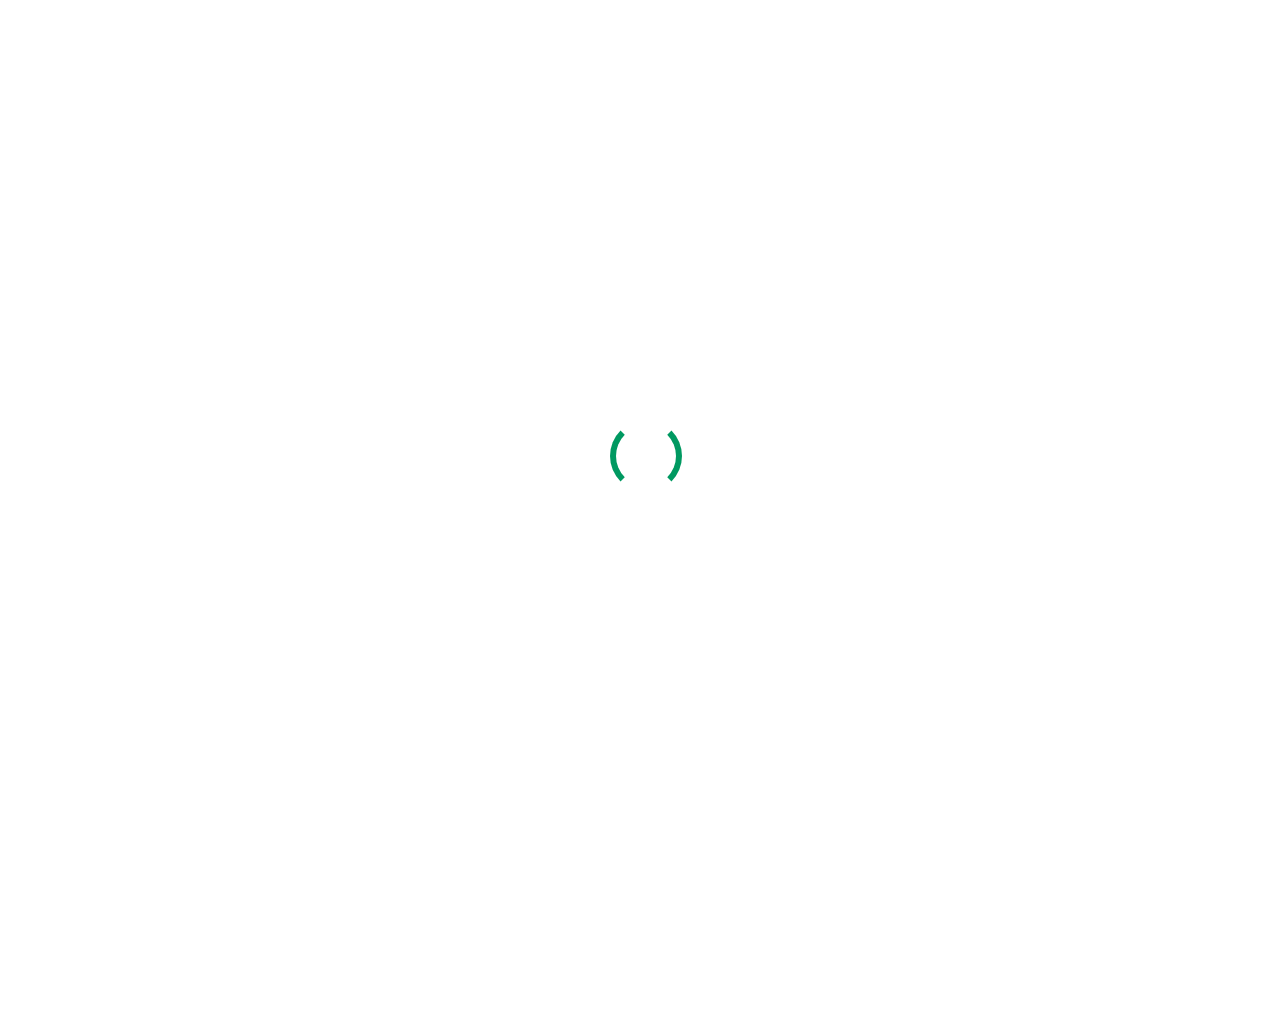
==== commit 4de8c04b: "Add files via upload" ====
--- a/index.html
+++ b/index.html
@@ -27,12 +27,7 @@
   <!-- Template Main CSS File -->
   <link href="assets/css/style.css" rel="stylesheet">
 
-  <!-- =======================================================
-  * Template Name: MyResume - v2.1.0
-  * Template URL: https://bootstrapmade.com/free-html-bootstrap-template-my-resume/
-  * Author: BootstrapMade.com
-  * License: https://bootstrapmade.com/license/
-  ======================================================== -->
+
 </head>
 
 <body>
@@ -51,7 +46,7 @@
         <li><a href="#portfolio"><i class="bx bx-book-content"></i> <span>Portfolio</span></a></li>
         <li><a href="#services"><i class="bx bx-server"></i> <span>Services</span></a></li>
         <li><a href="rt2.html"><i class="bx bx-car"></i> <span>roadtrips</span></a></li>
-        <li><a href="#contact"><i class="bx bx-envelope"></i> <span>Contact</span></a></li>
+        <li><a href="hotel.html"><i class="bx bx-hotel"></i> <span>hotel</span></a></li>
         <li><a href="#contact"><i class="bx bx-envelope"></i> <span>Contact</span></a></li>
         <li><a href="#contact"><i class="bx bx-envelope"></i> <span>Contact</span></a></li>
       </ul>
@@ -61,14 +56,14 @@
  
   <!-- ======= Hero Section ======= -->
   
-  <section id="hero"  style=" background: url(portfolio.jpg);background-size: cover; background-position: center;"class="d-flex flex-column justify-content-center">
+  <section id="hero"  style=" background: url(portfolio.jpg);background-size:cover; background-position: center;"class="d-flex flex-column justify-content-center">
     <div class="logo"><h1>portfolio</h1></div>
-    <div class="container" data-aos="zoom-in" data-aos-delay="100">
+    <div class="container">
       <div class="row">
-        <div class="col-lg-6" style="padding-top: 10%;" >    
+        <div class="col-lg-6"  data-aos="fade-right" data-aos-delay="500" style="padding-top: 10%;" >    
             <h1>Rayudu Tejesh</h1>
            
-              <p>I'm <span class="typed" data-typed-items="Engineer, Developer, Freelancer"></span></p>
+              <p>I'm <span class="typed" data-typed-items="Engineer,Web-Developer,Front-end, Freelancer"></span></p>
               <div class="social-links">
                 <a href="#" class="twitter"><i class="bx bxl-twitter"></i></a>
                 <a href="#" class="facebook"><i class="bx bxl-facebook"></i></a>
@@ -78,7 +73,7 @@
               </div>
             
         </div>
-        <div class="col-lg-6">
+        <div class="col-lg-6" data-aos="fade-left" data-aos-delay="500">
           <div id="carouselExampleIndicators" class="carousel slide" data-ride="carousel">
             <ol class="carousel-indicators">
               <li data-target="#carouselExampleIndicators" data-slide-to="0" class="active"></li>
--- a/assets/css/style.css
+++ b/assets/css/style.css
@@ -8,11 +8,12 @@
 /*--------------------------------------------------------------
 # General
 --------------------------------------------------------------*/
-
 body {
   font-family: "Open Sans", sans-serif;
   color: #272829;
-}
+
+}
+
 
 a {
   color: #009961;
@@ -118,14 +119,13 @@
 --------------------------------------------------------------*/
 #header {
   position: fixed;
-  top: 0;
+  top: 10%;
   left: 0;
-  bottom: 0;
+  bottom: 10%;
   z-index: 9997;
   transition: all 0.5s;
   padding: 15px;
   overflow-y: auto;
-
 }
 
 @media (max-width: 992px) {
@@ -196,23 +196,19 @@
 .nav-menu a:hover, .nav-menu .active > a, .nav-menu li:hover > a {
   color: #fff;
   background: #009961;
-  z-index: 100;
 }
 
 .nav-menu a:hover span, .nav-menu .active > a span, .nav-menu li:hover > a span {
   color: #fff;
-  z-index: 100;
 }
 
 .nav-menu a:hover, .nav-menu li:hover > a {
   width: 100%;
   color: #fff;
-  z-index: 100;
 }
 
 .nav-menu a:hover span, .nav-menu li:hover > a span {
   display: block;
-  z-index: 100;
 }
 
 /* Mobile Navigation */
@@ -254,14 +250,10 @@
   width: 100%;
   height: 100vh;
   background-color: #fff;
-  justify-content: center;
-  
   background-size: cover;
   position: relative;
 }
-#hero .col{
-  padding: 17%;
-}
+
 @media (min-width: 992px) {
   #hero {
     padding-left: 160px;
@@ -270,10 +262,8 @@
 
 #hero:before {
   content: "";
-  background-image: linear-gradient(to right , rgba(0, 0, 0, 0.699), rgba(0, 0, 0, 0.699));
-  background-size: cover;
+  background: rgba(255, 255, 255, 0.8);
   position: absolute;
-
   bottom: 0;
   top: 0;
   left: 0;
@@ -285,11 +275,11 @@
   font-size: 64px;
   font-weight: 700;
   line-height: 56px;
-  color: #ffffff;
+  color: #45505b;
 }
 
 #hero p {
-  color: #ffffff;
+  color: #45505b;
   margin: 15px 0 0 0;
   font-size: 26px;
   font-family: "Poppins", sans-serif;
@@ -307,7 +297,7 @@
 #hero .social-links a {
   font-size: 24px;
   display: inline-block;
-  color: #ffffff;
+  color: #45505b;
   line-height: 1;
   margin-right: 20px;
   transition: 0.3s;
@@ -502,7 +492,7 @@
 
 .resume .resume-item h4 {
   line-height: 18px;
-  font-size: 18px;
+  font-size: 14px;
   font-weight: 600;
   text-transform: uppercase;
   font-family: "Poppins", sans-serif;
@@ -511,7 +501,7 @@
 }
 
 .resume .resume-item h5 {
-  font-size: 16px;
+  font-size: 14px;
   background: #f7f8f9;
   padding: 5px 15px;
   display: inline-block;
@@ -534,12 +524,12 @@
 .resume .resume-item::before {
   content: "";
   position: absolute;
-  width: 16px;
-  height: 16px;
+  width: 10px;
+  height: 10px;
   border-radius: 50px;
-  left: -9px;
+  left: -6.3px;
   top: 0;
-  background: #fff;
+  background: #009961;
   border: 2px solid #009961;
 }
 
@@ -1187,16 +1177,12 @@
   z-index: 100;
   top: 0%;
   width: 100%;
-  left: 0;
-  height: 11vh;
+  left: 5%;
+  height: 10vh;
   display: flex;
-  padding: 10px 40px;
- 
 }
 .logo.active{
-
-  
-  background-color: rgba(0, 0, 0);
+  background-color: #fff;
 }
 #exampleSlider {
   position: relative;
